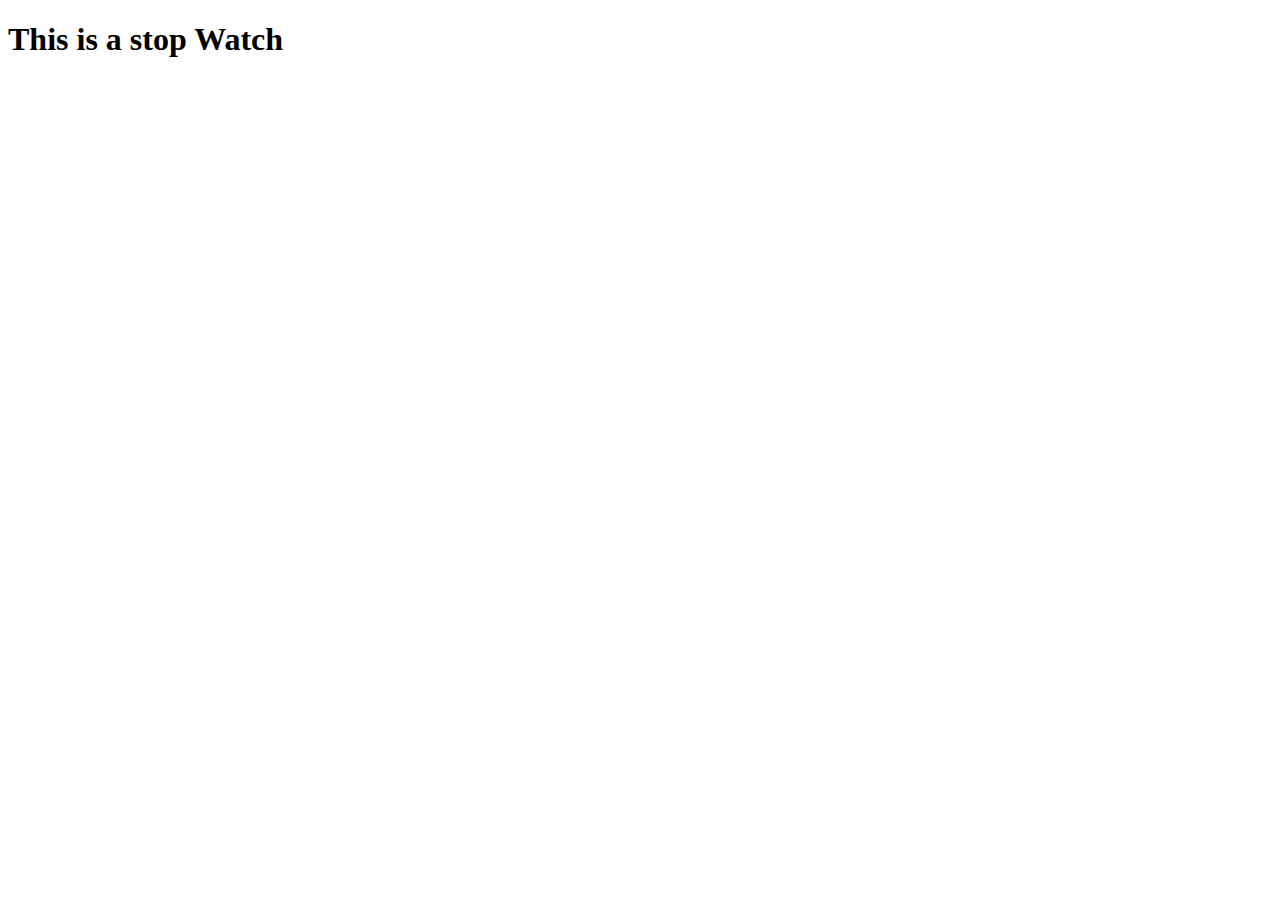
==== index.html @ 0e1b153f "Stop Watch" ====
<!DOCTYPE html>
<html lang="en">
<head>
    <meta charset="UTF-8">
    <meta http-equiv="X-UA-Compatible" content="IE=edge">
    <meta name="viewport" content="width=, initial-scale=1.0">
    <title>Document</title>
</head>
<body>
    <h1>This is a stop Watch</h1>
</body>
</html>
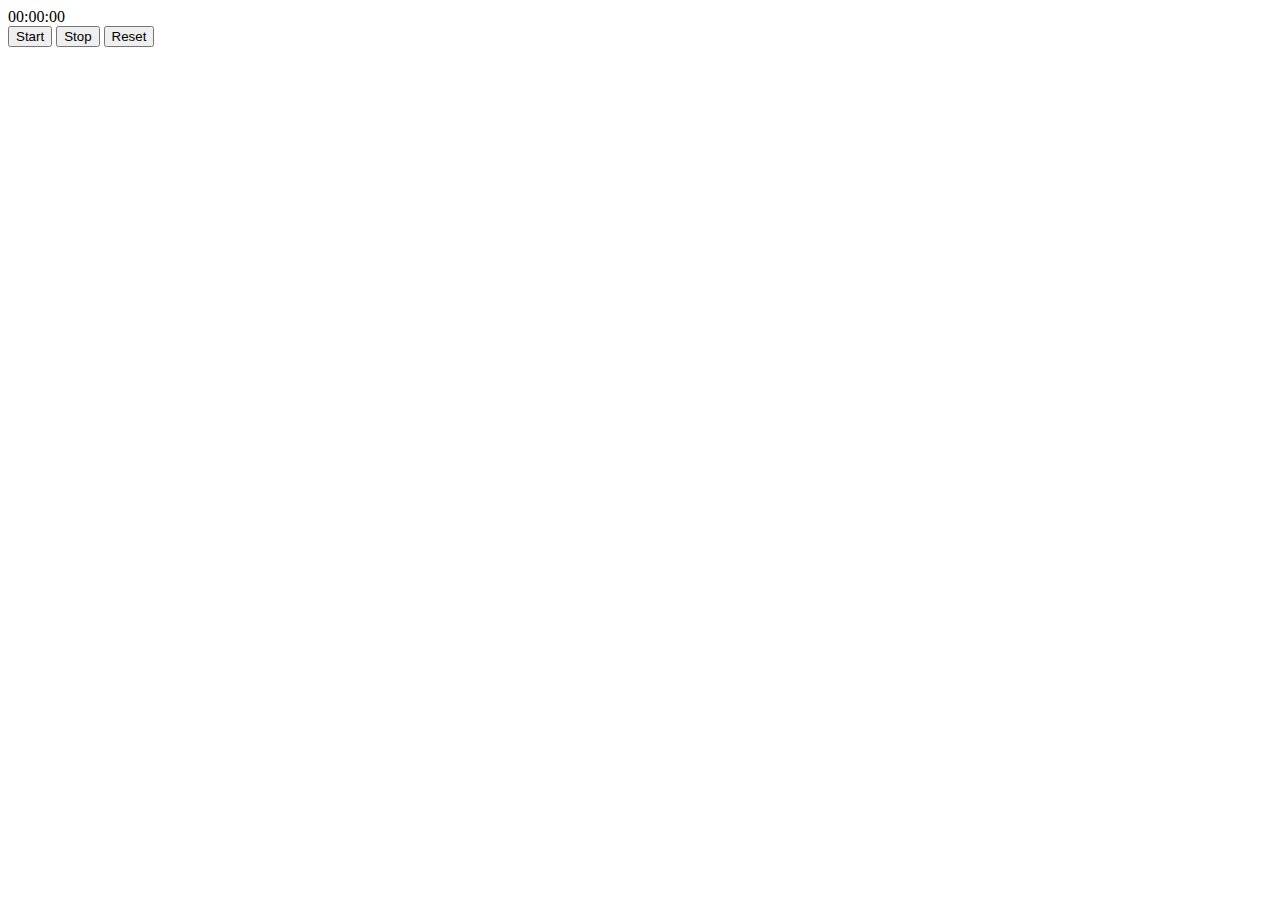
==== commit 551b1abd: "Update index.html" ====
--- a/index.html
+++ b/index.html
@@ -3,10 +3,16 @@
 <head>
     <meta charset="UTF-8">
     <meta http-equiv="X-UA-Compatible" content="IE=edge">
-    <meta name="viewport" content="width=, initial-scale=1.0">
-    <title>Document</title>
-</head>
+    <meta name="viewport" content="width=device-width, initial-scale=1.0">
+    <title>STOP WATCH</title>
+</head> <link rel="stylesheet" href="style.css">
 <body>
-    <h1>This is a stop Watch</h1>
+    <div class="stopwatch">
+  <div class="display">00:00:00</div>
+  <button class="btn start">Start</button>
+  <button class="btn stop">Stop</button>
+  <button class="btn reset">Reset</button>
+</div>
+<script src="app.js"></script>
 </body>
-</html>+</html>
